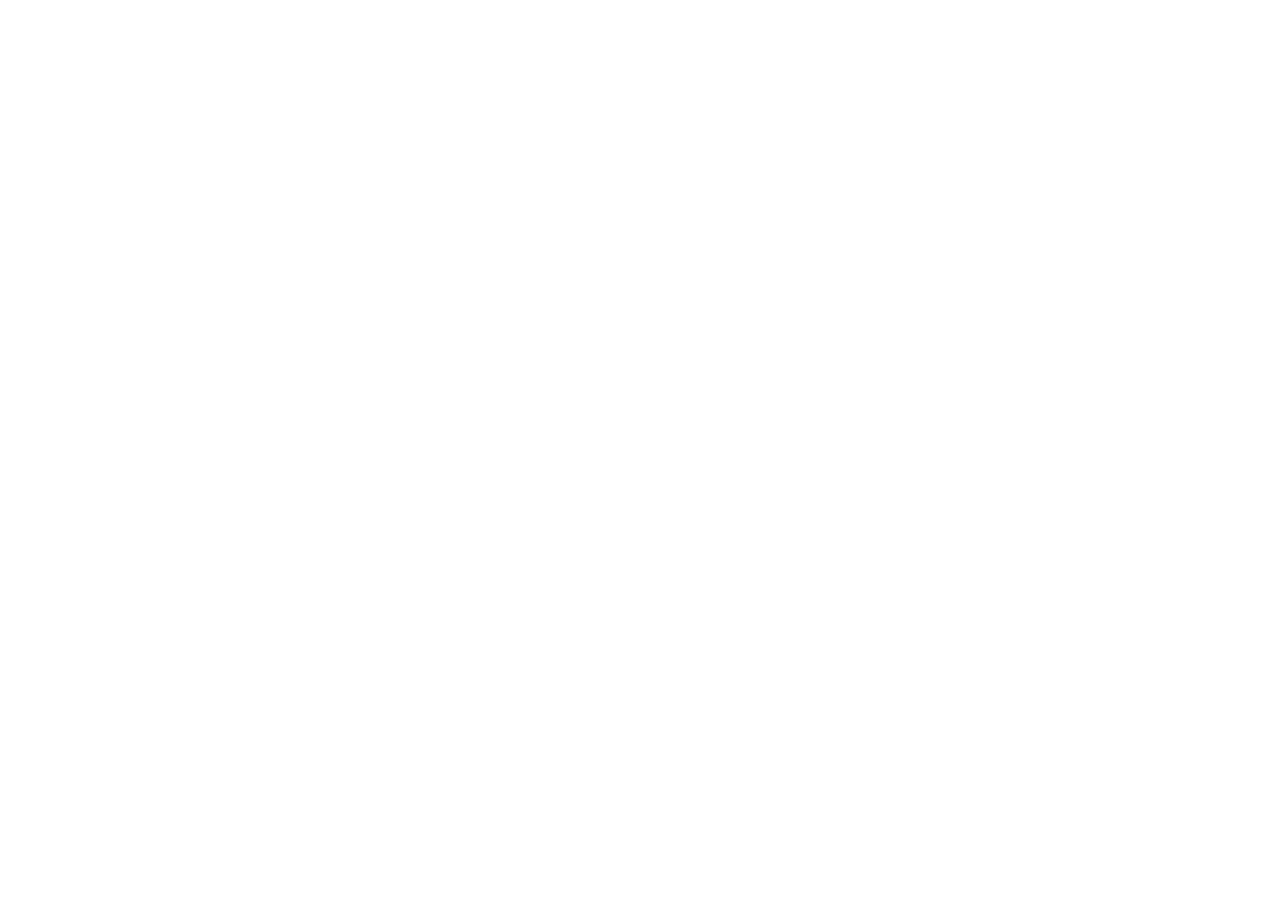
==== index.html @ cc5f4ecd "first commit" ====
<!DOCTYPE html>
<html lang="it">
<head>
    <meta charset="UTF-8">
    <meta name="viewport" content="width=device-width, initial-scale=1.0">
    <title>Javascript Biglietto Treno</title>
</head>
<body>
    










    <script type="text/javascript" src="./js/script.js"></script>
</body>
</html>
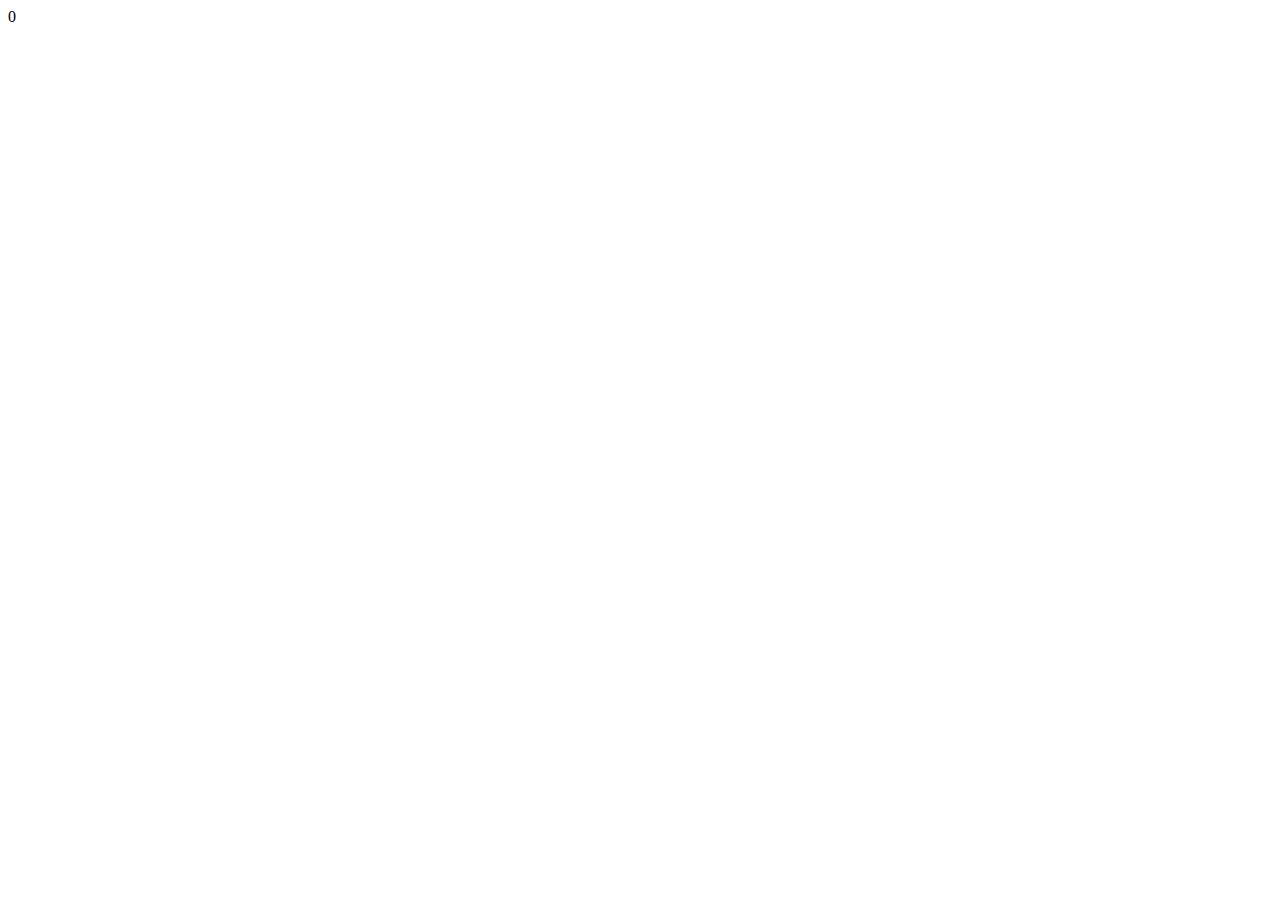
==== commit b6e0da0c: "realizzato il calcolo dello sconto in base all'età" ====
--- a/index.html
+++ b/index.html
@@ -9,10 +9,11 @@
     
 
 
+    <div id="km"></div>
 
+    <div id="age"></div>
 
-
-
+    <div id="finalPrice"></div>
 
 
 
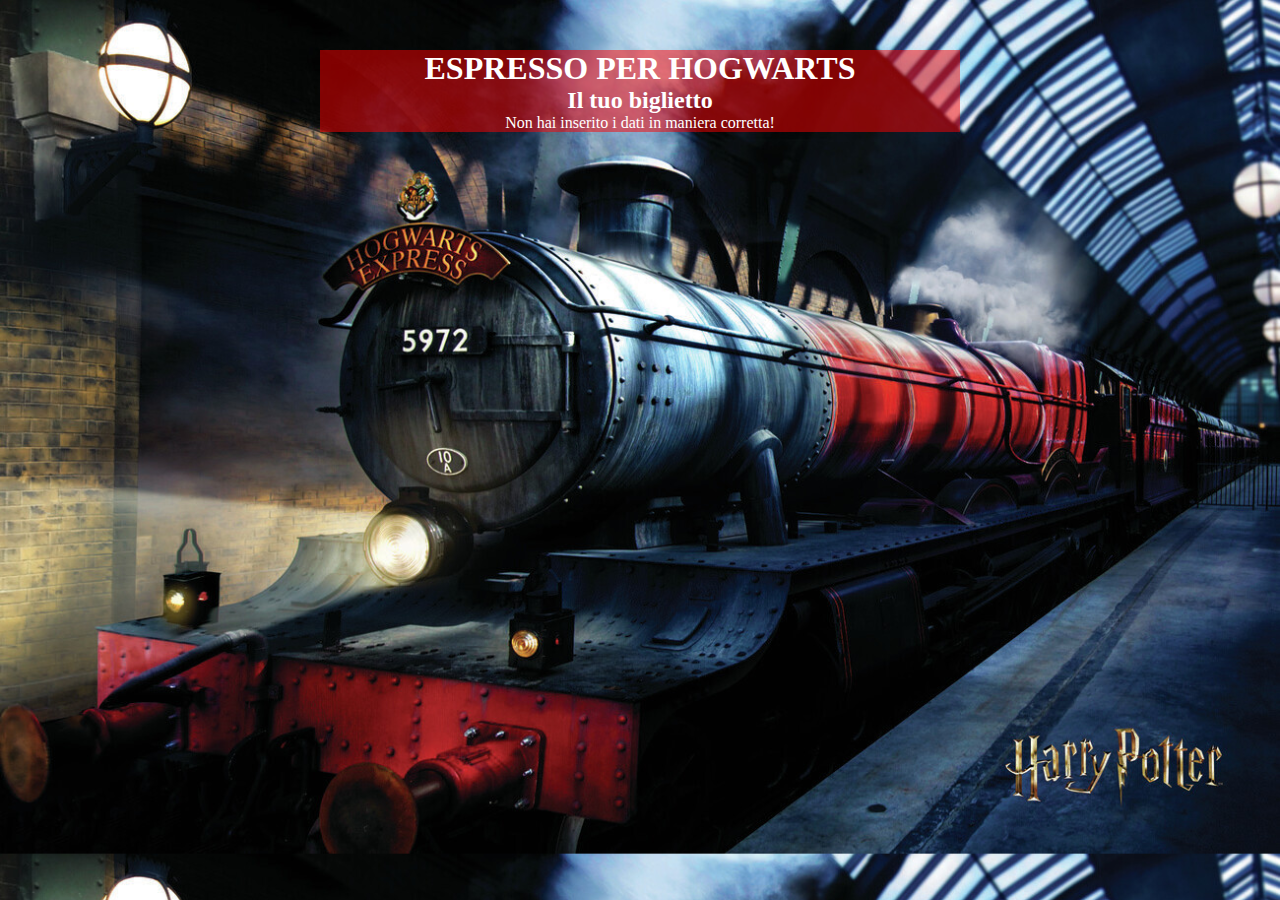
==== commit ca4648b0: "inserito anche le condizionali per il bonus" ====
--- a/index.html
+++ b/index.html
@@ -3,17 +3,26 @@
 <head>
     <meta charset="UTF-8">
     <meta name="viewport" content="width=device-width, initial-scale=1.0">
+
+    <link rel="stylesheet" href="./css/style.css">
     <title>Javascript Biglietto Treno</title>
 </head>
 <body>
     
+    <div class="card">
+        <h1>ESPRESSO PER HOGWARTS</h1>
+        <h2>Il tuo biglietto</h2>
+        
+        <div id="km"></div>
+    
+        <div id="age"></div>
 
+        <div id="yourDiscount"></div>
+    
+        <div id="finalPrice"></div>
+        
+    </div>
 
-    <div id="km"></div>
-
-    <div id="age"></div>
-
-    <div id="finalPrice"></div>
 
 
 
--- a/css/style.css
+++ b/css/style.css
@@ -0,0 +1,24 @@
+*{
+    margin: 0;
+    padding: 0;
+    box-sizing: border-box;
+}
+
+
+body{
+    background-image: url(../img/espressoperhogwarts.jpg);
+    background-size: cover;
+}
+
+.card{
+    background-color: rgba(255, 0, 0, 0.5);
+    width: 50%;
+    margin-left: auto;
+    margin-right: auto;
+    margin-top: 50px;
+    display: flex;
+    flex-direction: column;
+    align-items: center;
+
+    color: white;
+}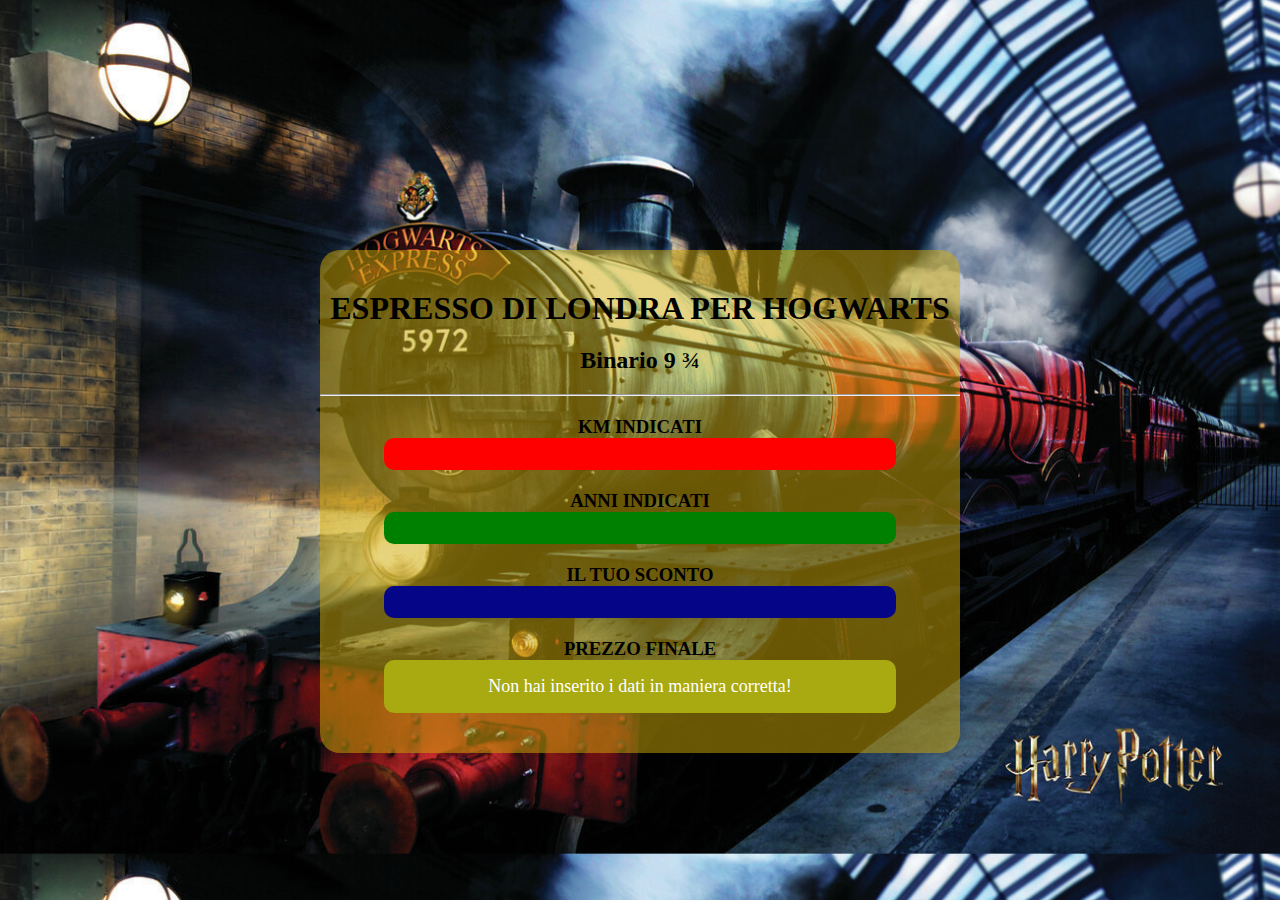
==== commit eb500dff: "esercizio finito" ====
--- a/index.html
+++ b/index.html
@@ -10,16 +10,30 @@
 <body>
     
     <div class="card">
-        <h1>ESPRESSO PER HOGWARTS</h1>
-        <h2>Il tuo biglietto</h2>
+        <h1>ESPRESSO DI LONDRA PER HOGWARTS</h1>
+        <h2>Binario 9 ¾</h2>
+
+        <hr>
         
-        <div id="km"></div>
+        <div class="datas">
+            <h3>KM INDICATI</h3>
+            <div id="km"></div>
+        </div>
     
-        <div id="age"></div>
+        <div class="datas">
+            <h3>ANNI INDICATI</h3>
+            <div id="age"></div>
+        </div>
 
-        <div id="yourDiscount"></div>
+        <div class="datas">
+            <h3>IL TUO SCONTO</h3>
+            <div id="yourDiscount"></div>
+        </div>
     
-        <div id="finalPrice"></div>
+        <div class="datas">
+            <h3>PREZZO FINALE</h3>
+            <div id="finalPrice"></div>
+        </div>
         
     </div>
 
--- a/css/style.css
+++ b/css/style.css
@@ -11,14 +11,53 @@
 }
 
 .card{
-    background-color: rgba(255, 0, 0, 0.5);
+    background-color: rgba(209, 172, 7, 0.5);
     width: 50%;
     margin-left: auto;
     margin-right: auto;
-    margin-top: 50px;
+    margin-top: 250px;
     display: flex;
     flex-direction: column;
     align-items: center;
+    gap: 20px;
 
+    color: black;
+    border-radius: 20px;
+    padding: 40px 0px;
+}
+
+hr{
+    width: 100%;
+}
+
+.datas {
+    width: 80%;
+    display: flex;
+    flex-direction: column;
+    align-items: center;
+}
+
+.datas div{
+    width: 100%;
+    border-radius: 10px;
+    padding: 16px 0px;
+    text-align: center;
     color: white;
-}+    font-size: 18px;
+}
+
+.datas #km {
+    background-color: red;
+}
+
+.datas #age {
+    background-color: green;
+}
+
+.datas #yourDiscount {
+    background-color: rgb(5, 5, 135);
+}
+
+.datas #finalPrice {
+    background-color: rgb(169, 169, 17);
+}
